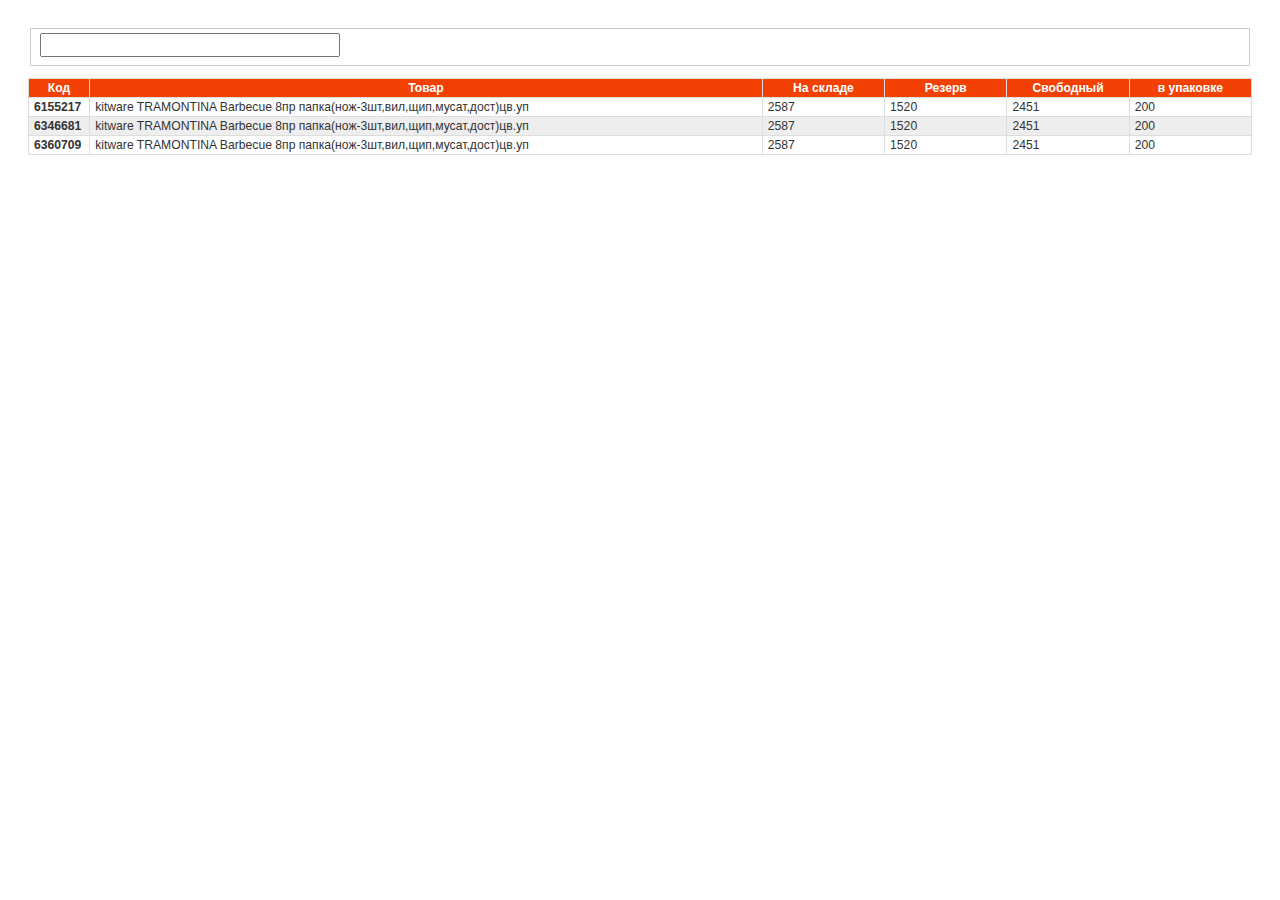
==== st/Index.html @ 2683b85c "Signed-off-by: Vovanjsthis <jsthis@ukr.net>" ====
<!DOCTYPE html>
<html>
	<head>
		<title>Super table</title>
		
		<script>
		(function (w, doc,co) {
			// http://stackoverflow.com/questions/901115/get-query-string-values-in-javascript
			var u = {},
				e,
				a = /\+/g,  // Regex for replacing addition symbol with a space
				r = /([^&=]+)=?([^&]*)/g,
				d = function (s) { return decodeURIComponent(s.replace(a, " ")); },
				q = w.location.search.substring(1),
				v = '2.0.3';

			while (e = r.exec(q)) {
				u[d(e[1])] = d(e[2]);
			}
			
			if (!!u.jquery) {
				v = u.jquery;
			}	

			doc.write('<script src="https://ajax.googleapis.com/ajax/libs/jquery/'+v+'/jquery.min.js">' + "<" + '/' + 'script>');
			co.log('\nLoading jQuery v' + v + '\n');
		})(window, document, console);
		</script>
		<!--script src="https://ajax.googleapis.com/ajax/libs/jquery/1.4/jquery.min.js"></script-->
		<script src="./src/jquery.quicksearch.js"></script>
		<script>
			$(document).ready(function () {
				$("#id_search").quicksearch("table tbody tr", {
					noResults: '#noresults',
					stripeRows: ['odd', 'even'],
					loader: 'span.loading',
					minValLength: 2
				});
			});
		</script>
		<link rel="stylesheet" href="style.css" type="text/css" media="all" title="" />
	</head>

	<body id="tools">
	
		<form action="#">
			<fieldset>
				<input type="search" name="search" value="" id="id_search" /> <span class="loading">Loading...</span>
			</fieldset>
		</form>	
		
<table id="matrix" cellpadding="0" cellspacing="0">
<thead>
<tr>
<th width="5%">Код</th>
<th width="55%">Товар</th>
<th width="10%">На складе</th>
<th width="10%">Резерв</th>
<th width="10%">Свободный</th>
<th width="10%">в упаковке</th>

</tr>
</thead>

<tbody>
	<tr id="noresults">
		<td colspan="6">No Results</td>
	</tr>
	
<tr><th>6155217</th><td>kitware TRAMONTINA Barbecue 8пр папка(нож-3шт,вил,щип,мусат,дост)цв.уп</td><td>2587</td><td>1520</td><td>2451</td><td>200</td></tr>
<tr><th>6346681</th><td>kitware TRAMONTINA Barbecue 8пр папка(нож-3шт,вил,щип,мусат,дост)цв.уп</td><td>2587</td><td>1520</td><td>2451</td><td>200</td></tr>
<tr><th>6360709</th><td>kitware TRAMONTINA Barbecue 8пр папка(нож-3шт,вил,щип,мусат,дост)цв.уп</td><td>2587</td><td>1520</td><td>2451</td><td>200</td></tr>

	
</tbody>
</table>


</body>
</html>
---- st/style.css ----
body { font: 76% Arial, Verdana, sans-serif; color: #333; padding: 10px 20px; }
h1 { font-size: 250%; color: #f34105; }
h1 sup { font-size: 50%; }
h2 { color: #f34105; font-size: 175%; }
a { color: #005bd8; }
a:hover { text-decoration: none; }
.hr hr { display: none; }
form { margin: 10px 0; }
table { width: 100%; border-collapse: collapse; margin: 1em 0; }
thead th { background: #f34105; color: #fff;}
tbody th { text-align: left; }
table th, table td { border: 1px solid #ddd; padding: 2px 5px; font-size: 100%; }
pre { font-size: 130%; background: #f7f7f7; padding: 10px 10px; font-weight: bold; }
.odd, .r1 { background: #fff; }
.even, .r2 { background: #eee; }
.r3 { background: #ebebeb; }
.search { font-weight:  bold; }

dt { margin-top: 10px; font-weight: bold;  }
dd { margin: 0;}
.new { color: #f34105; text-transform: uppercase; font-size: 85%; margin-left: 3px; }

form.quicksearch { padding: 10px; background: #f7f7f7; }
form.quicksearch input { margin-left: 5px; width: 300px; }
form.quicksearch img { vertical-align: middle; margin-left: 5px; }

fieldset { border: 1px solid #ccc;}
form input { font-size: 16px;}

#footer { background: #333; color: #fff; padding: 10px; margin-top: 20px; }
#footer a { color: #fff; }
#footer span { margin: 0 2px; color: #666; }

.github { font-size: 150%; font-weight: bold; }
.github a { background: #fff172; padding: 3px 10px;}

#id_search {width: 300px;}

.no-results-container {
    background: #f34105;
    color: #fff;
    font-weight: bold;
    padding: 1em;
}
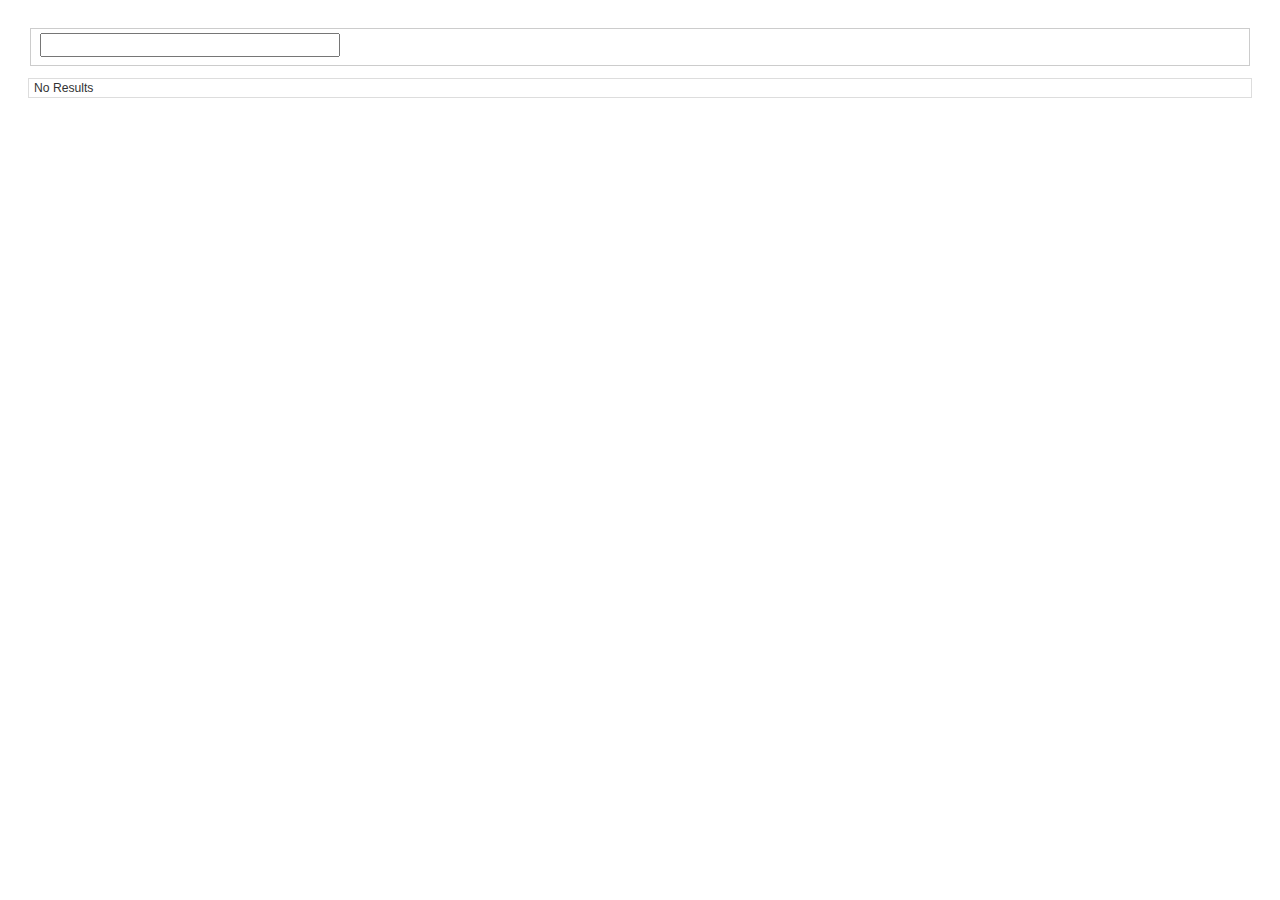
==== commit 16b6759e: "Signed-off-by: Vovanjsthis <jsthis@ukr.net>" ====
--- a/st/Index.html
+++ b/st/Index.html
@@ -52,12 +52,7 @@
 <table id="matrix" cellpadding="0" cellspacing="0">
 <thead>
 <tr>
-<th width="5%">Код</th>
-<th width="55%">Товар</th>
-<th width="10%">На складе</th>
-<th width="10%">Резерв</th>
-<th width="10%">Свободный</th>
-<th width="10%">в упаковке</th>
+
 
 </tr>
 </thead>
@@ -67,9 +62,6 @@
 		<td colspan="6">No Results</td>
 	</tr>
 	
-<tr><th>6155217</th><td>kitware TRAMONTINA Barbecue 8пр папка(нож-3шт,вил,щип,мусат,дост)цв.уп</td><td>2587</td><td>1520</td><td>2451</td><td>200</td></tr>
-<tr><th>6346681</th><td>kitware TRAMONTINA Barbecue 8пр папка(нож-3шт,вил,щип,мусат,дост)цв.уп</td><td>2587</td><td>1520</td><td>2451</td><td>200</td></tr>
-<tr><th>6360709</th><td>kitware TRAMONTINA Barbecue 8пр папка(нож-3шт,вил,щип,мусат,дост)цв.уп</td><td>2587</td><td>1520</td><td>2451</td><td>200</td></tr>
 
 	
 </tbody>
